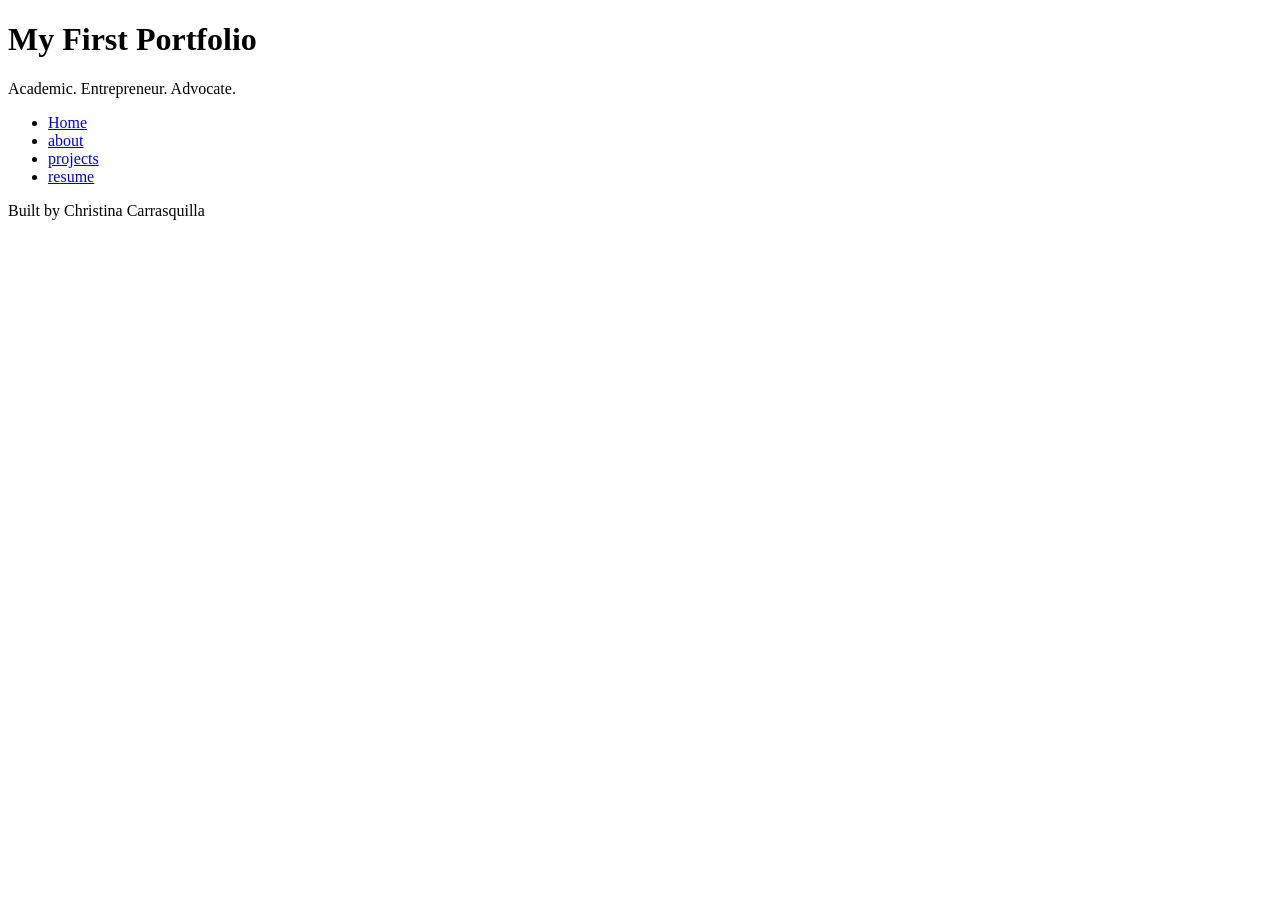
==== index.html @ bbe8ed54 "html basics all the content necessary for the code-along" ====
<!DOCTYPE html>
<html lang="en">
<head>
    <meta charset="UTF-8">
    <meta name="viewport" content="width=device-width, initial-scale=1.0">
    <title>My First Portfolio</title>
</head>
<body>
    <header>
        <h1>My First Portfolio</h1>
        <p>Academic. Entrepreneur. Advocate.</p>
    </header>
    <nav>
        <ul>
            <li><a href="index.html">Home</a></li>
            <li><a href="about.html">about</a></li>
            <li><a href="projects.html">projects</a></li>
            <li><a href="resume.html">resume</a></li>
        </ul>
    </nav>
    <main>

    </main>
    <footer>
        <p>Built by Christina Carrasquilla</p>
    </footer>
</body>
</html>
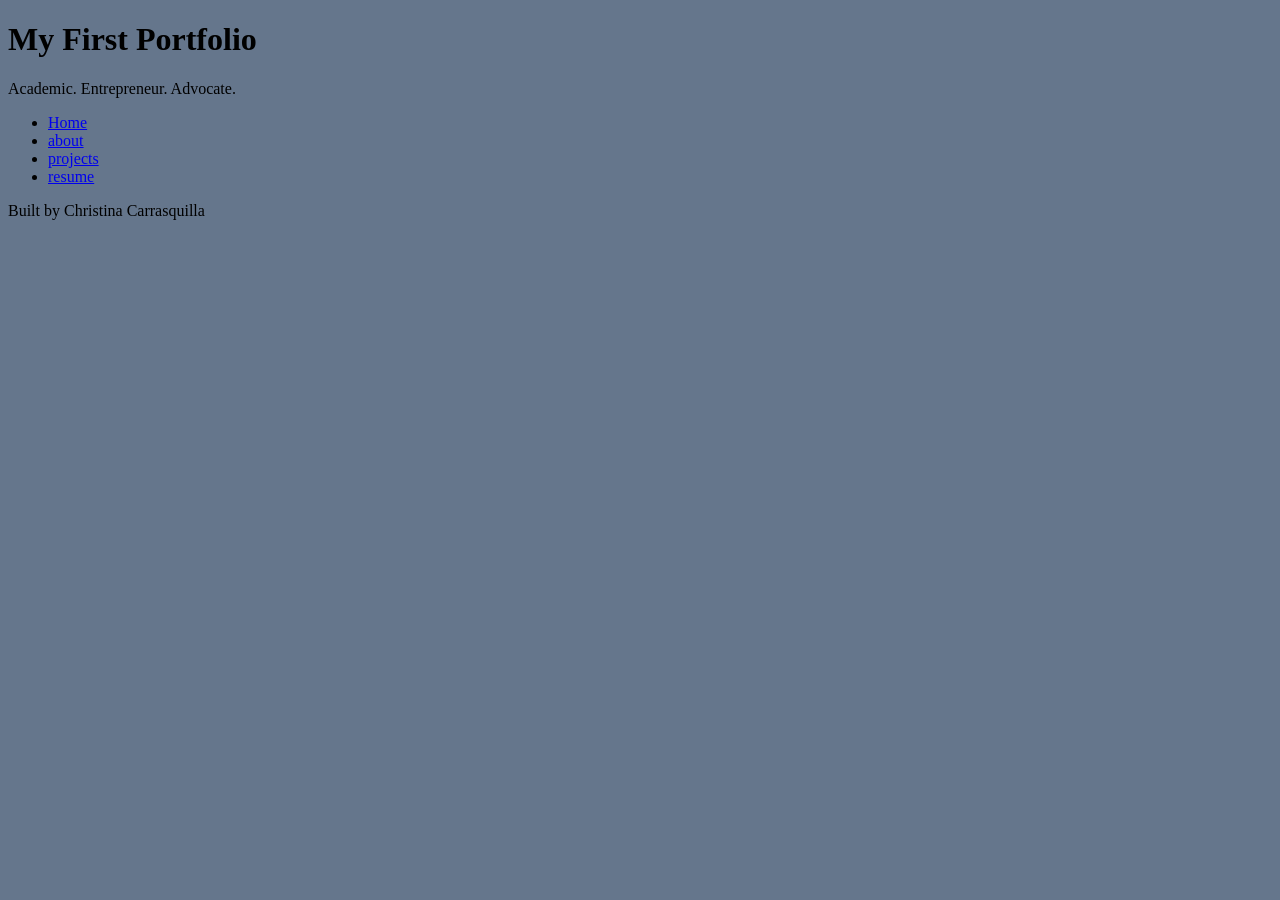
==== commit 60e6ecba: "code-along complete" ====
--- a/index.html
+++ b/index.html
@@ -3,6 +3,7 @@
 <head>
     <meta charset="UTF-8">
     <meta name="viewport" content="width=device-width, initial-scale=1.0">
+    <link rel="stylesheet" href="styles.css">
     <title>My First Portfolio</title>
 </head>
 <body>
--- a/styles.css
+++ b/styles.css
@@ -0,0 +1,13 @@
+/* CSS by Christina Carrasquilla */
+/* Color Palette
+deep black= #05080D
+slate blue= #65768C
+steel blue= #263640
+burnt orange=#BF5B04
+earth=#733917
+*/
+
+/* GLOBAL (base) MOBILE FIRST */
+body {
+    background-color:#65768C;
+}
